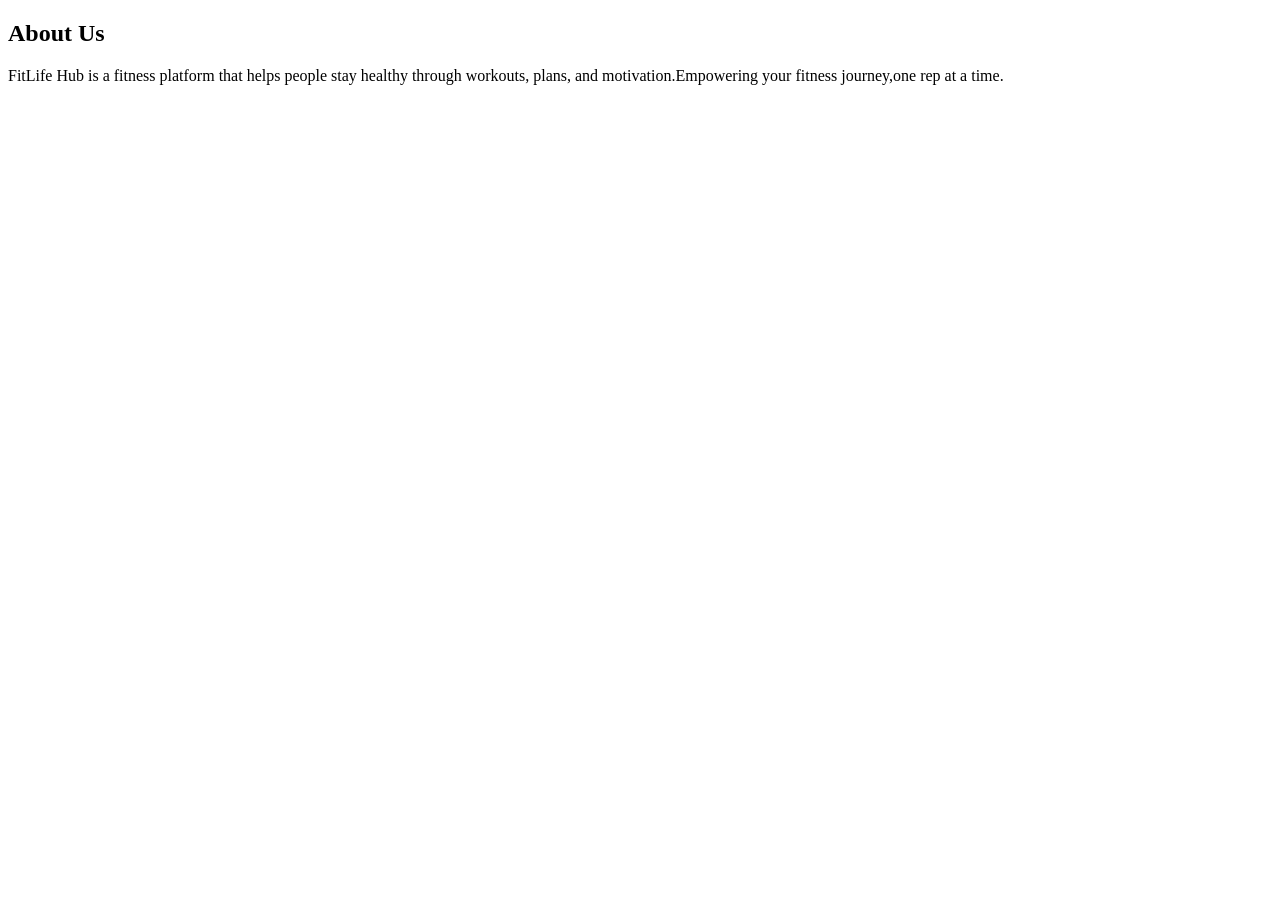
==== about.html @ 69e1ccb6 "added" ====
<!DOCTYPE html>
<html>
<head>
<title>About FitLife Hub</title>
<link rel="stylesheet" href="style.css">
</head>

<body>

<h2>About Us</h2>

<p>FitLife Hub is a fitness platform that helps people stay healthy through workouts, plans, and motivation.Empowering your fitness journey,one rep at a time.</p>

</body>
</html>
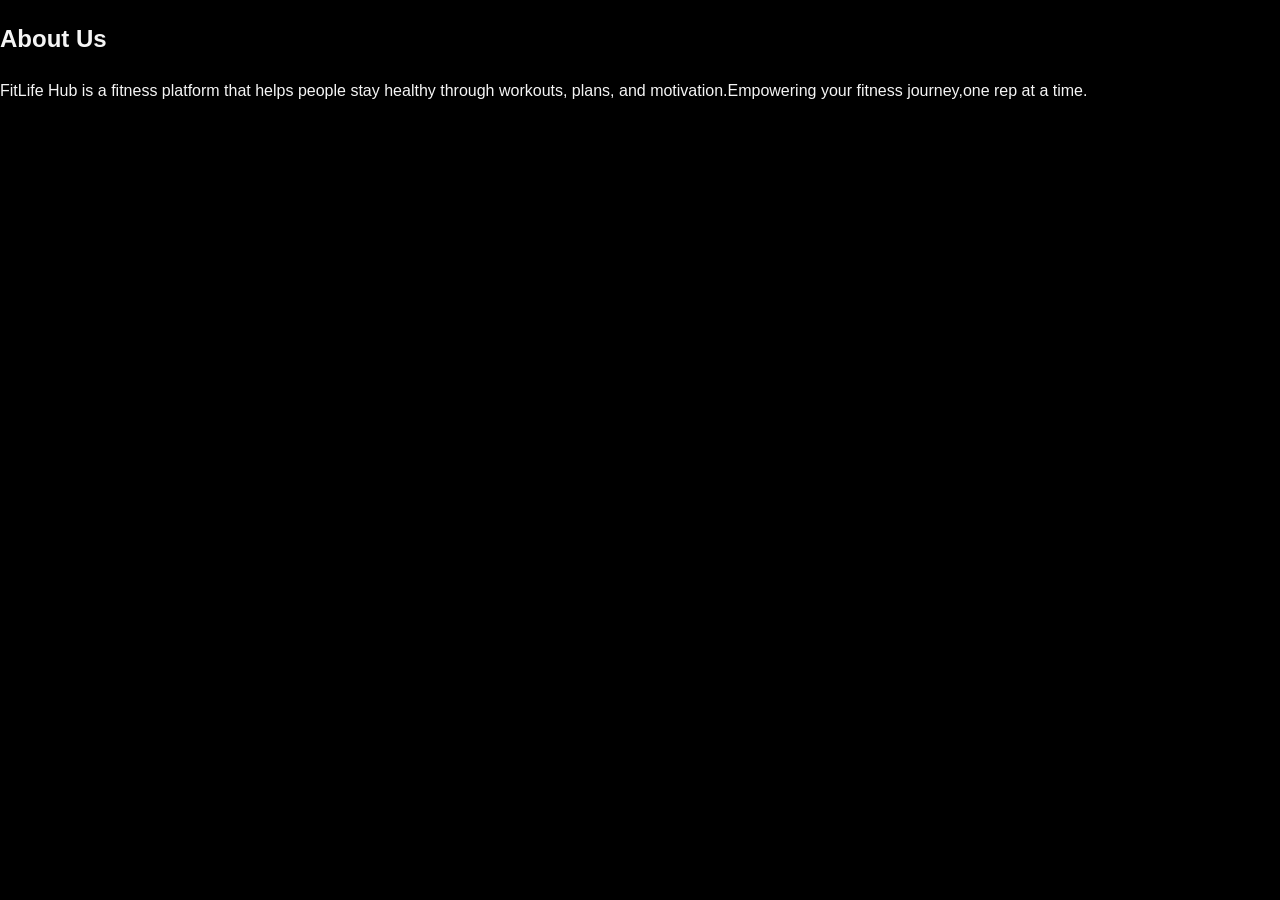
==== commit cb47ee2e: "adden nav bar" ====
--- a/about.html
+++ b/about.html
@@ -8,6 +8,11 @@
 <body>
 
 <h2>About Us</h2>
+<body>
+    <nav class="navbar navbar-expand-ig navbar-dark bg-dark">
+
+    </nav>
+</body>
 
 <p>FitLife Hub is a fitness platform that helps people stay healthy through workouts, plans, and motivation.Empowering your fitness journey,one rep at a time.</p>
 
--- a/style.css
+++ b/style.css
@@ -0,0 +1,95 @@
+/* ===============================
+   Root Variables (Theme Colors)
+   =============================== */
+:root {
+  --main-red: #a00b20;          /* Primary brand color */
+  --accent-teal: #0ba08b;       /* Secondary highlight color */
+  --dark-bg: #000000;           /* Main background color */
+  --light-text: #f5f5f5;        /* Text color used on dark background */
+  --base-space: 1rem;           /* Standard spacing unit */
+}
+
+/* Apply border-box sizing to all elements */
+* {
+  box-sizing: border-box;
+}
+
+/* ===============================
+   Basic Page Styling
+   =============================== */
+body {
+  margin: 0;
+  padding: 0;
+  font-family: Arial, Helvetica, sans-serif;
+  background-color: var(--dark-bg);
+  color: var(--light-text);
+  line-height: 1.6;
+}
+
+/* ===============================
+   Layout Container
+   =============================== */
+.container {
+  width: 90%;             /* Flexible width for responsiveness */
+  max-width: 1200px;      /* Prevents layout from getting too wide */
+  margin: 0 auto;         /* Keeps content centered */
+  padding: var(--base-space);
+}
+
+/* ===============================
+   Card Style Sections
+   =============================== */
+.section-card {
+  margin-bottom: calc(var(--base-space) * 2); /* Space between sections */
+  padding: var(--base-space);
+  background-color: #2e2e2e;  /* Slightly lighter than page background */
+  border: 2px solid var(--main-red);
+  border-radius: 8px;
+}
+
+/* ===============================
+   Grid Layout
+   =============================== */
+.grid-layout {
+  display: grid;
+  grid-template-columns: 1fr;  /* Default: single column for small screens */
+  gap: var(--base-space);      /* Space between grid items */
+}
+
+/* ===============================
+   Responsive Breakpoints
+   =============================== */
+
+/* Tablet view */
+@media (min-width: 600px) {
+  .grid-layout {
+    grid-template-columns: repeat(2, 1fr);
+  }
+}
+
+/* Desktop view */
+@media (min-width: 900px) {
+  .grid-layout {
+    grid-template-columns: repeat(3, 1fr);
+  }
+}
+
+/* ===============================
+   Primary Button Styling
+   =============================== */
+.btn-primary {
+  background-color: var(--accent-teal);
+  color: var(--dark-bg);
+  padding: 10px 20px;
+  border: none;
+  border-radius: 5px;
+  cursor: pointer;
+
+  /* Adds smooth hover animation */
+  transition: background-color 0.3s ease;
+}
+
+/* Button hover state */
+.btn-primary:hover {
+  background-color: #013a31; /* darker teal for hover */
+}
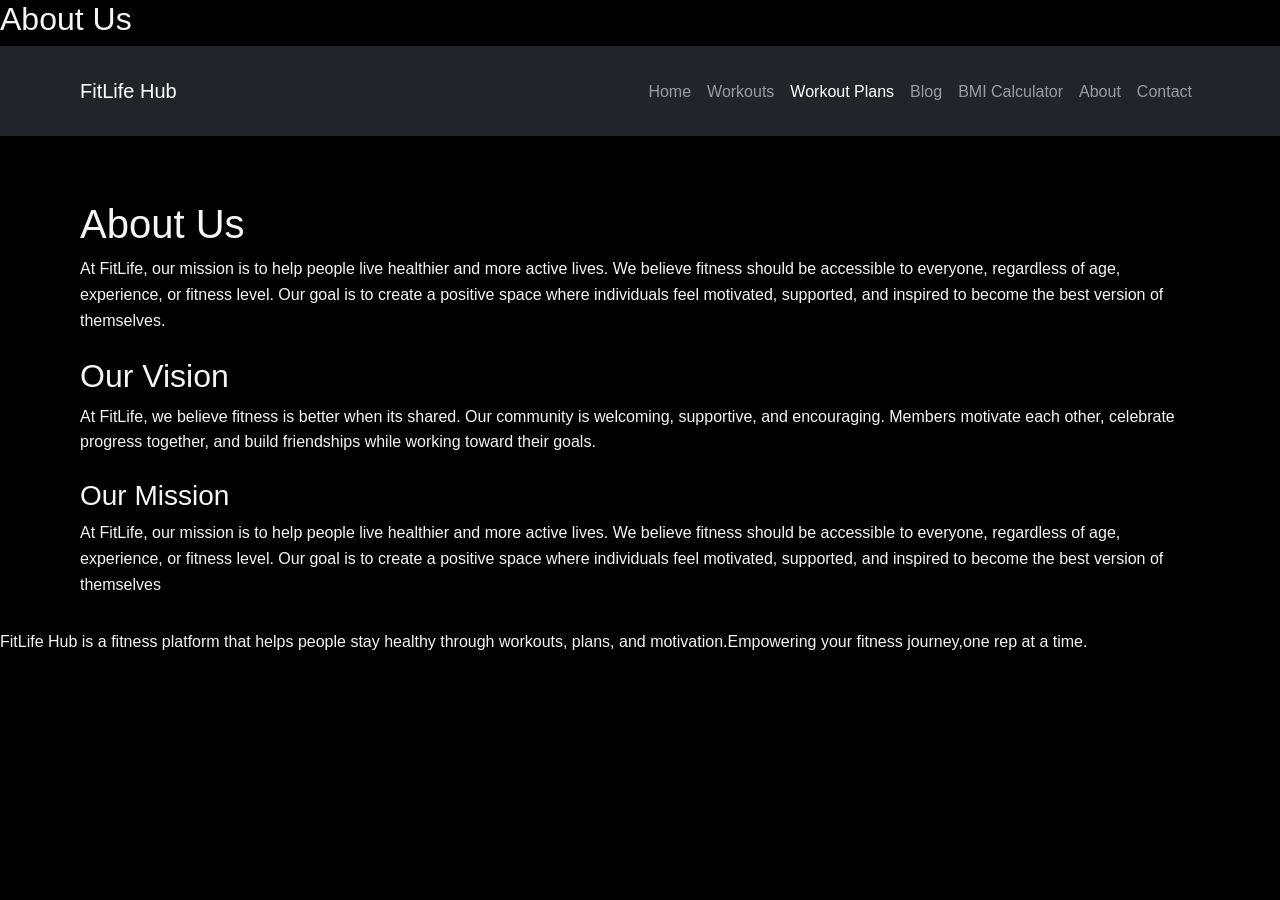
==== commit f087b38f: "updated nav bar" ====
--- a/about.html
+++ b/about.html
@@ -2,6 +2,7 @@
 <html>
 <head>
 <title>About FitLife Hub</title>
+<link  href="https://cdn.jsdelivr.net/npm/bootstrap@5.3.2/dist/css/bootstrap.min.css" rel="stylesheet">
 <link rel="stylesheet" href="style.css">
 </head>
 
@@ -9,12 +10,80 @@
 
 <h2>About Us</h2>
 <body>
-    <nav class="navbar navbar-expand-ig navbar-dark bg-dark">
+ <nav class="navbar navbar-expand-lg navbar-dark bg-dark">
+<div class="container">
 
-    </nav>
+<a class="navbar-brand d-flex align-items-center" href="index.html">
+FitLife Hub
+</a>
+
+<button class="navbar-toggler" type="button" data-bs-toggle="collapse" data-bs-target="#navbarNav">
+<span class="navbar-toggler-icon"></span>
+</button>
+
+<div class="collapse navbar-collapse" id="navbarNav">
+
+<ul class="navbar-nav ms-auto">
+
+<li class="nav-item">
+<a class="nav-link" href="index.html">Home</a>
+</li>
+
+<li class="nav-item">
+<a class="nav-link" href="workouts.html">Workouts</a>
+</li>
+
+<li class="nav-item">
+<a class="nav-link active" href="plans.html">Workout Plans</a>
+</li>
+
+<li class="nav-item">
+<a class="nav-link" href="blog.html">Blog</a>
+</li>
+
+<li class="nav-item">
+<a class="nav-link" href="bmi.html">BMI Calculator</a>
+</li>
+
+<li class="nav-item">
+<a class="nav-link" href="about.html">About</a>
+</li>
+
+<li class="nav-item">
+<a class="nav-link" href="contact.html">Contact</a>
+</li>
+
+</ul>
+
+</div>
+</div>
+</nav>
+<div class="container mt-5">
+
+<h1>About Us</h1>
+<p>
+  At FitLife, our mission is to help people live healthier and more active lives. We believe fitness should be accessible to everyone, regardless of age, experience, or fitness level. Our goal is to create a positive space where individuals feel motivated, supported, and inspired to become the best version of themselves.
+    </p>
+
+    <section class="mt-4">
+ <h2>Our Vision</h2>   
+<p2>At FitLife, we believe fitness is better when its shared. Our community is welcoming, supportive, and encouraging. Members motivate each other, celebrate progress together, and build friendships while working toward their goals.</p2>
+</section>
+
+<section class="mt-4">
+<h3>Our Mission</h3>
+
+<p>At FitLife, our mission is to help people live healthier and more active lives. We believe fitness should be accessible to everyone, regardless of age, experience, or fitness level. Our goal is to create a positive space where individuals feel motivated, supported, and inspired to become the best version of themselves</p>
+</section>
+
+</div>
+
 </body>
+
 
 <p>FitLife Hub is a fitness platform that helps people stay healthy through workouts, plans, and motivation.Empowering your fitness journey,one rep at a time.</p>
 
+<script src="https://cdn.jsdelivr.net/npm/bootstrap@5.3.2/dist/js/bootstrap.bundle.min.js"></script>
+
 </body>
 </html>
--- a/style.css
+++ b/style.css
@@ -11,7 +11,7 @@
 
 /* Apply border-box sizing to all elements */
 * {
-  box-sizing: border-box;
+  box-sizing: border-box
 }
 
 /* ===============================
@@ -92,4 +92,14 @@
 /* Button hover state */
 .btn-primary:hover {
   background-color: #013a31; /* darker teal for hover */
+}
+.hero{
+position: relative;
+text-align: center;
+}
+.hero img{
+    width:100%;
+    height: 650;
+    object-fit: cover;
+    filter: brightness(100%);
 }
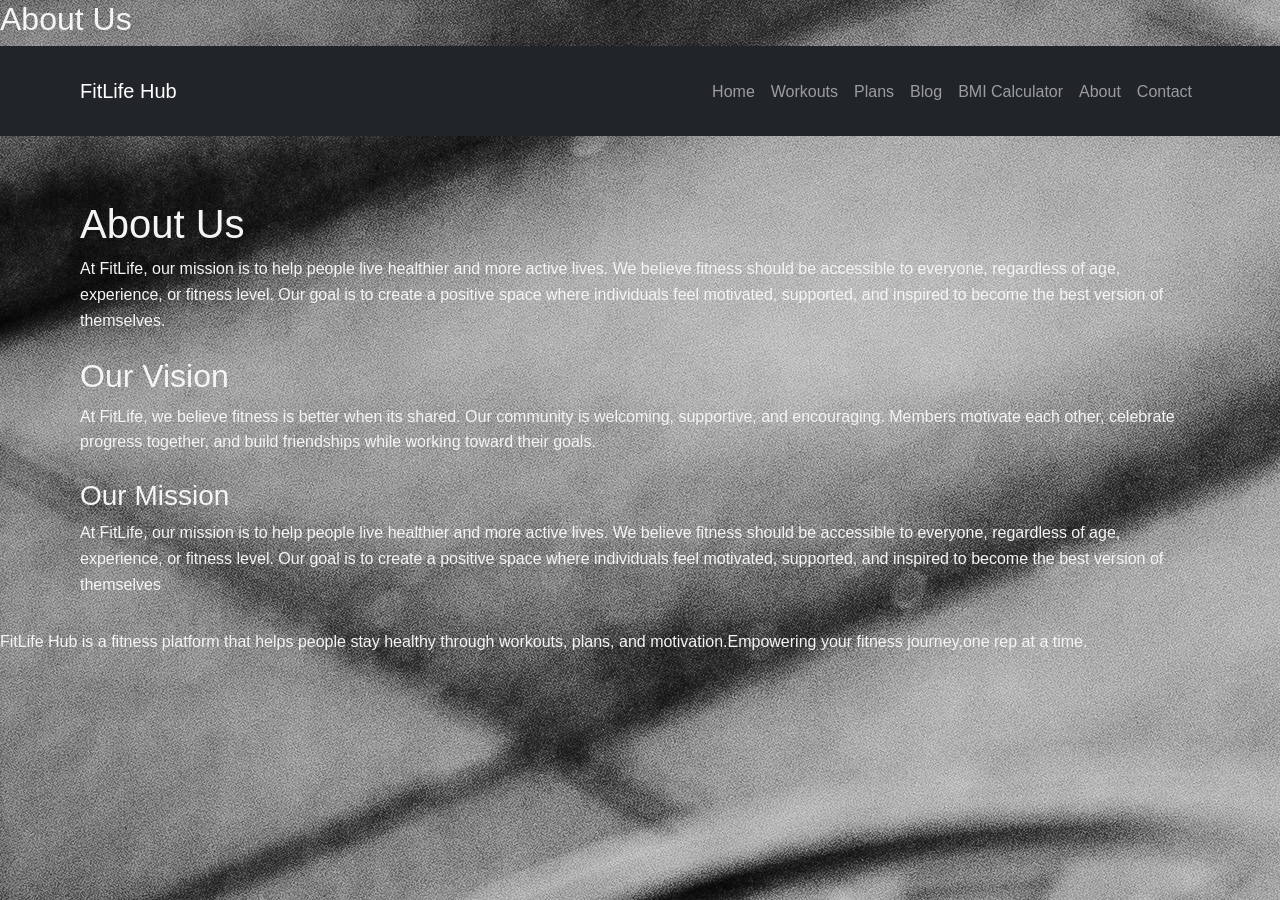
==== commit 234ad6b5: "updated" ====
--- a/about.html
+++ b/about.html
@@ -34,7 +34,7 @@
 </li>
 
 <li class="nav-item">
-<a class="nav-link active" href="plans.html">Workout Plans</a>
+<a class="nav-link" href="plans.html">Plans</a>
 </li>
 
 <li class="nav-item">
--- a/style.css
+++ b/style.css
@@ -1,105 +1,108 @@
 /* ===============================
-   Root Variables (Theme Colors)
+   Root Theme Variables
    =============================== */
 :root {
-  --main-red: #a00b20;          /* Primary brand color */
-  --accent-teal: #0ba08b;       /* Secondary highlight color */
-  --dark-bg: #000000;           /* Main background color */
-  --light-text: #f5f5f5;        /* Text color used on dark background */
-  --base-space: 1rem;           /* Standard spacing unit */
-}
-
-/* Apply border-box sizing to all elements */
-* {
-  box-sizing: border-box
+  --main-red: #a00b20;
+  --accent-teal: #0ba08b;
+  --dark-bg: #000000;
+  --light-text: #f5f5f5;
+  --base-space: 1rem;
 }
 
 /* ===============================
-   Basic Page Styling
+   Global Styles
    =============================== */
+* {
+  box-sizing: border-box;
+}
+
 body {
   margin: 0;
   padding: 0;
   font-family: Arial, Helvetica, sans-serif;
-  background-color: var(--dark-bg);
+  background-image: url(pictures/pexels-victorfreitas-949131.jpg);
   color: var(--light-text);
   line-height: 1.6;
 }
 
-/* ===============================
-   Layout Container
-   =============================== */
 .container {
-  width: 90%;             /* Flexible width for responsiveness */
-  max-width: 1200px;      /* Prevents layout from getting too wide */
-  margin: 0 auto;         /* Keeps content centered */
+  width: 90%;
+  max-width: 1200px;
+  margin: 0 auto;
   padding: var(--base-space);
 }
 
 /* ===============================
-   Card Style Sections
+   Hero Section
    =============================== */
-.section-card {
-  margin-bottom: calc(var(--base-space) * 2); /* Space between sections */
-  padding: var(--base-space);
-  background-color: #2e2e2e;  /* Slightly lighter than page background */
-  border: 2px solid var(--main-red);
-  border-radius: 8px;
+.hero {
+  position: relative;
+  text-align: center;
+  background-image: url(pictures/pexels-victorfreitas-2261482.jpg);
+}
+
+.hero img {
+  width: 100%;
+  height: 650px;
+  object-fit: cover;
+  filter: brightness(100%);
+  border-radius: 10px;
 }
 
 /* ===============================
-   Grid Layout
+   Card Styling (Bootstrap grid)
    =============================== */
-.grid-layout {
-  display: grid;
-  grid-template-columns: 1fr;  /* Default: single column for small screens */
-  gap: var(--base-space);      /* Space between grid items */
+.card {
+  background-color: #1a1a1a;          /* darker for contrast */
+  border: 2px solid var(--main-red);
+  border-radius: 8px;
+  text-align: center;
+  padding: var(--base-space);
+  display: flex;
+  flex-direction: column;
+  justify-content: space-between;
+  height: 100%;                       /* equal card height */
+  transition: transform 0.2s;
 }
 
-/* ===============================
-   Responsive Breakpoints
-   =============================== */
-
-/* Tablet view */
-@media (min-width: 600px) {
-  .grid-layout {
-    grid-template-columns: repeat(2, 1fr);
-  }
+.card:hover {
+  transform: scale(1.03);
 }
 
-/* Desktop view */
-@media (min-width: 900px) {
-  .grid-layout {
-    grid-template-columns: repeat(3, 1fr);
-  }
+/* Equal workout images */
+.workout-img {
+  width: 100%;
+  height: 200px;       /* fixed equal height */
+  object-fit: cover;   /* crops nicely */
+  border-radius: 8px;
+  margin-bottom: var(--base-space);
 }
 
-/* ===============================
-   Primary Button Styling
-   =============================== */
-.btn-primary {
+/* Card Titles */
+.card h4 {
+  margin: 10px 0 5px;
+  color: var(--accent-teal);
+}
+
+/* Card Descriptions */
+.card p {
+  margin-bottom: var(--base-space);
+  font-size: 0.9rem;
+  color: var(--light-text);
+}
+
+/* Buttons inside Cards */
+.card .btn-primary {
+  align-self: center;
   background-color: var(--accent-teal);
   color: var(--dark-bg);
   padding: 10px 20px;
   border: none;
   border-radius: 5px;
   cursor: pointer;
-
-  /* Adds smooth hover animation */
   transition: background-color 0.3s ease;
 }
 
-/* Button hover state */
-.btn-primary:hover {
-  background-color: #013a31; /* darker teal for hover */
+.card .btn-primary:hover {
+  background-color: #013a31;
 }
-.hero{
-position: relative;
-text-align: center;
-}
-.hero img{
-    width:100%;
-    height: 650;
-    object-fit: cover;
-    filter: brightness(100%);
-}
